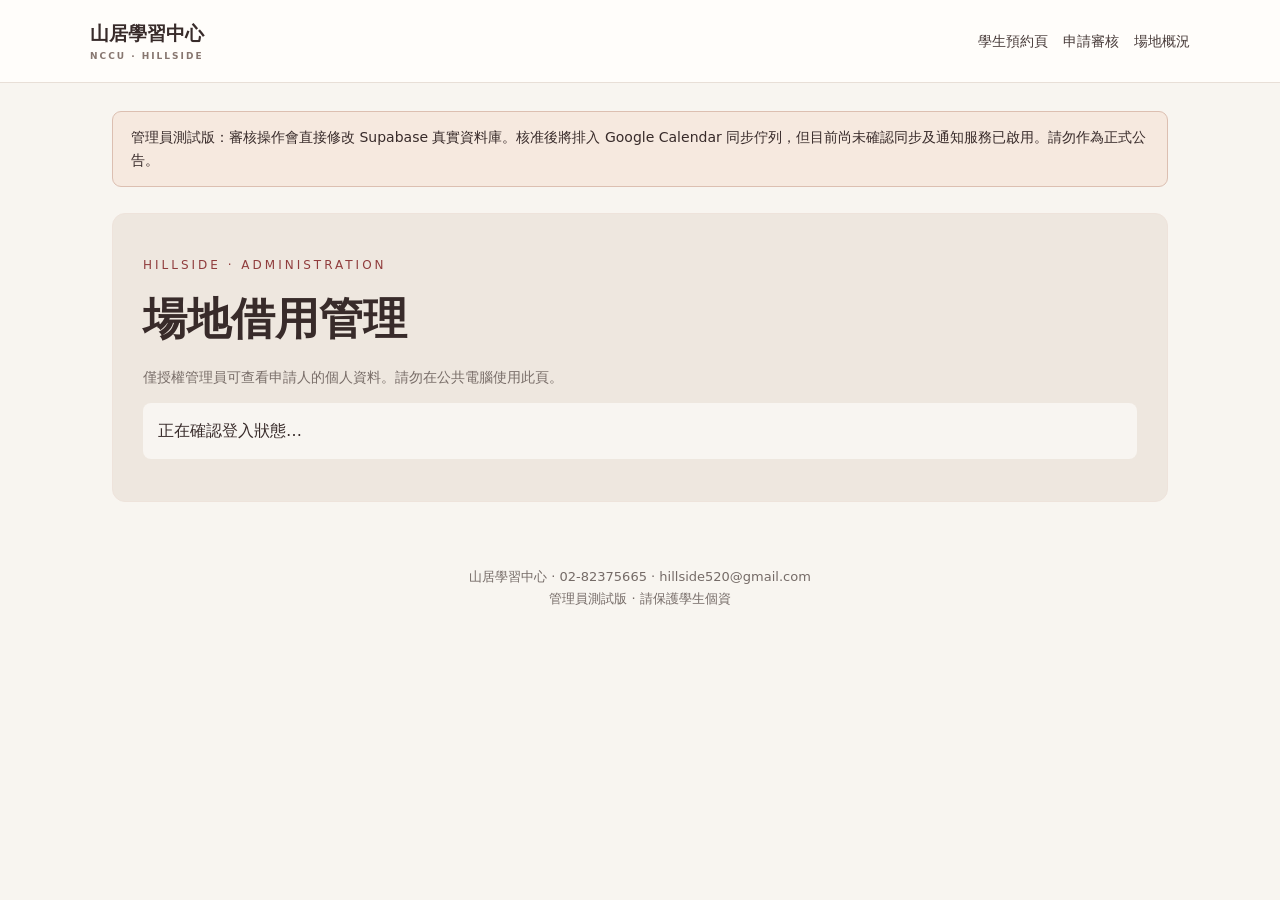
==== admin-live.html @ 6ce3d245 "Add files via upload" ====
<!doctype html><html lang="zh-Hant"><head><meta charset="utf-8"><meta name="viewport" content="width=device-width,initial-scale=1"><title>山居學習中心｜管理員審核測試版</title><link rel="stylesheet" href="live.css"><link rel="stylesheet" href="admin-live.css"></head><body>
<header><a href="index.html" class="brand">山居學習中心 <small>NCCU · HILLSIDE</small></a><nav><a href="booking-live.html">學生預約頁</a><a href="#requests">申請審核</a><a href="#overview">場地概況</a></nav></header>
<main><div class="warning">管理員測試版：審核操作會直接修改 Supabase 真實資料庫。核准後將排入 Google Calendar 同步佇列，但目前尚未確認同步及通知服務已啟用。請勿作為正式公告。</div>
<section class="admin-top"><p class="eyebrow">HILLSIDE · ADMINISTRATION</p><h1>場地借用管理</h1><p class="muted">僅授權管理員可查看申請人的個人資料。請勿在公共電腦使用此頁。</p><div id="authStatus" class="status" role="status">正在確認登入狀態…</div><div class="actions"><button id="login" type="button" hidden>使用政大 Google 登入</button><button id="logout" type="button" class="outline" hidden>登出</button><button id="refresh" type="button" class="outline" hidden>重新讀取申請</button></div></section>
<div id="adminContent" hidden>
<section id="overview"><h2>申請概況</h2><div id="summary" class="summary-grid"></div><p class="muted">顯示最近最多 500 筆申請；數字不代表全校歷史總數。</p></section>
<section id="requests"><h2>申請審核</h2><div class="formgrid"><label>狀態篩選<select id="filter"><option value="reviewable">待處理（含待補件／替代方案）</option><option value="all">全部狀態</option><option value="approved">已核准</option><option value="rejected">未核准</option><option value="cancelled">已取消</option></select></label><label>搜尋活動、姓名、場地<input id="search" type="search" placeholder="輸入關鍵字"></label></div><div id="listStatus" class="status" role="status"></div><div id="bookingList"></div></section>
</div></main><footer>山居學習中心 · 02-82375665 · hillside520@gmail.com<br>管理員測試版 · 請保護學生個資</footer>
<script type="module" src="admin-live.js"></script></body></html>
---- live.css ----
*{box-sizing:border-box}html{scroll-behavior:smooth}body{margin:0;background:#f8f5f0;color:#382b2a;font-family:system-ui,-apple-system,"Noto Sans TC",sans-serif;line-height:1.65}header{display:flex;justify-content:space-between;align-items:center;gap:20px;padding:18px max(22px,calc((100% - 1100px)/2));background:#fffdfa;border-bottom:1px solid #e8dfd7;flex-wrap:wrap}.brand{font-weight:750;font-size:19px;color:#382b2a;text-decoration:none}.brand small{display:block;letter-spacing:2px;font-size:9px;color:#87766f}nav{display:flex;gap:15px;align-items:center;flex-wrap:wrap}nav a{color:#483b39;text-decoration:none;font-size:14px}main{max-width:1100px;margin:auto;padding:28px 22px}.warning{background:#f6e9df;border:1px solid #dcbfb1;padding:14px 18px;border-radius:9px;font-size:14px}.hero{display:grid;grid-template-columns:1fr 1fr;background:#eee7df;margin-top:28px;border-radius:12px;overflow:hidden;min-height:330px}.hero>div{padding:36px}.hero img{width:100%;height:100%;object-fit:cover}.eyebrow{color:#903d3d;letter-spacing:3px;font-size:12px}h1{font-family:serif;font-size:clamp(28px,4vw,44px);line-height:1.45}h2{font-size:25px;margin:0 0 12px}section:not(.hero){margin-top:42px;padding:30px;background:#fff;border:1px solid #eee3db;border-radius:13px}.muted{color:#786d68;font-size:14px}.status,.panel,.policy{background:#f8f5f1;padding:15px;border-radius:8px;margin:12px 0;white-space:pre-wrap;overflow-wrap:anywhere}.status:empty{display:none}.actions,.row{display:flex;gap:12px;align-items:end;flex-wrap:wrap}button{cursor:pointer;background:#883b3e;color:white;border:1px solid #883b3e;border-radius:7px;padding:10px 16px;font:inherit;font-size:14px}button:disabled{opacity:.5;cursor:not-allowed}button.outline,nav button{background:white;color:#883b3e}.formgrid{display:grid;grid-template-columns:repeat(2,minmax(0,1fr));gap:15px}label{display:flex;flex-direction:column;gap:5px;font-size:14px;font-weight:600}input,select,textarea{width:100%;border:1px solid #d9ccc5;border-radius:7px;padding:10px;background:white;font:inherit;color:#382b2a}input[readonly]{background:#f4f0ec}.wide{grid-column:1/-1}.check{flex-direction:row;align-items:start;margin:14px 0}.check input{width:auto;margin-top:6px}.policy{max-height:230px;overflow:auto;font-size:14px;white-space:pre-wrap}.entry{padding:14px 0;border-bottom:1px solid #e7ddd6}.entry:last-child{border-bottom:0}.entry button{margin-top:7px}footer{text-align:center;color:#756b67;font-size:13px;padding:36px 20px}@media(max-width:700px){.hero{grid-template-columns:1fr}.hero img{height:210px;order:-1}.formgrid{grid-template-columns:1fr}.wide{grid-column:auto}section:not(.hero){padding:20px}header{padding:16px}}
---- admin-live.css ----
.admin-top{margin-top:26px!important;background:#eee7df!important}.admin-top h1{margin:8px 0}.summary-grid{display:grid;grid-template-columns:repeat(4,minmax(0,1fr));gap:12px}.stat{border:1px solid #e7ddd6;border-radius:9px;padding:16px;background:#faf7f4}.stat strong{display:block;font-size:27px;color:#883b3e}.booking-card{border:1px solid #e5dad4;border-radius:10px;margin:18px 0;padding:20px;background:#fffdfa}.booking-card h3{margin:0 0 10px;font-size:19px}.meta{display:grid;grid-template-columns:repeat(2,minmax(0,1fr));gap:9px 18px}.meta div{overflow-wrap:anywhere}.meta b{display:block;color:#746762;font-size:12px}.review-box{margin-top:16px;border-top:1px solid #eadfd9;padding-top:15px}.review-box textarea{margin:10px 0}.review-box .actions{align-items:center}.tag{display:inline-block;padding:3px 9px;background:#eee7df;color:#6d3536;border-radius:20px;font-size:12px}.tag.approved{background:#e5efe7;color:#256038}.tag.rejected,.tag.cancelled{background:#f5e9e8;color:#833d3d}.private-notice{font-size:12px;color:#806b61}.empty{padding:20px;text-align:center;color:#756b67}@media(max-width:700px){.summary-grid{grid-template-columns:repeat(2,minmax(0,1fr))}.meta{grid-template-columns:1fr}}
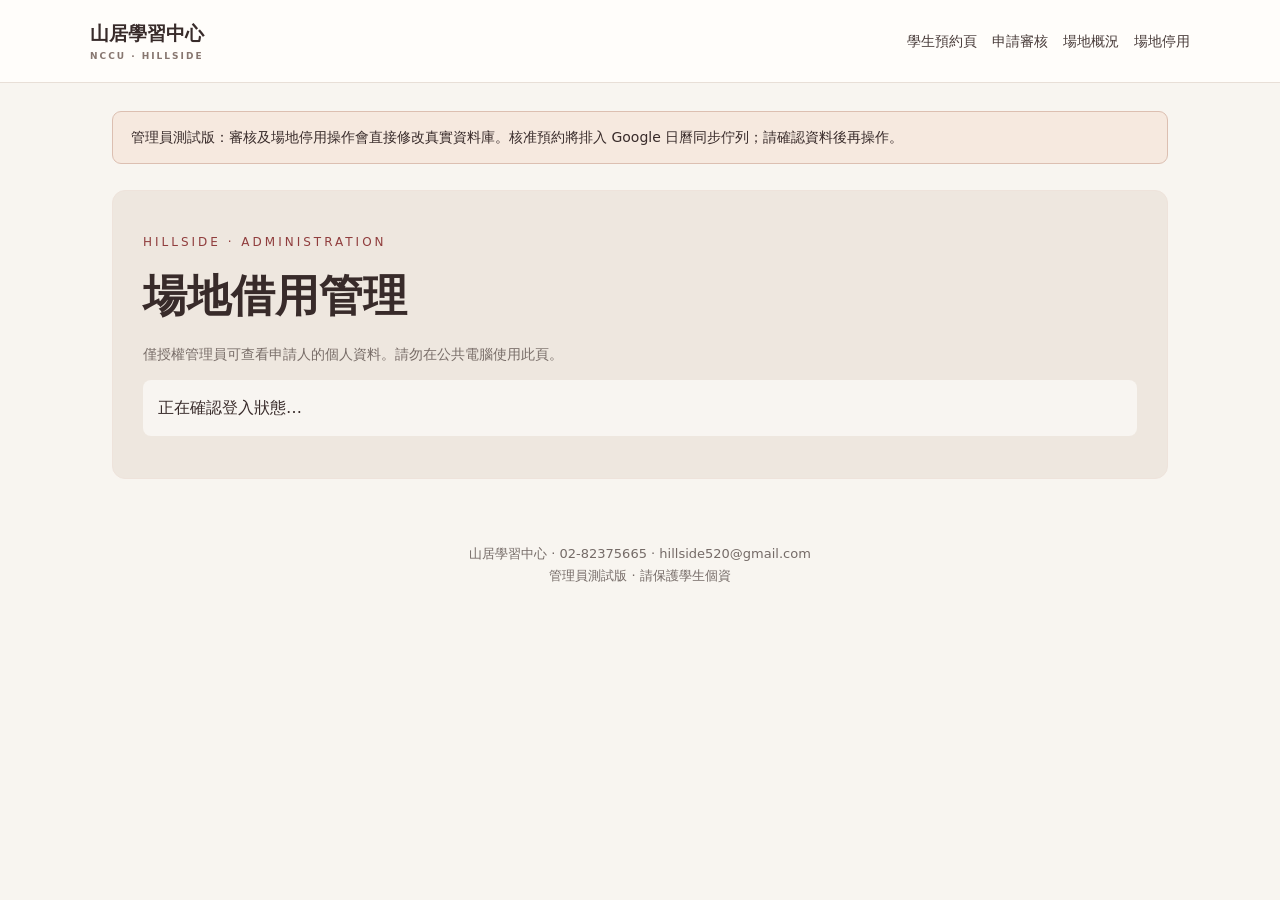
==== commit 4ee355e4: "Update admin-live.html" ====
--- a/admin-live.html
+++ b/admin-live.html
@@ -1,9 +1,10 @@
 <!doctype html><html lang="zh-Hant"><head><meta charset="utf-8"><meta name="viewport" content="width=device-width,initial-scale=1"><title>山居學習中心｜管理員審核測試版</title><link rel="stylesheet" href="live.css"><link rel="stylesheet" href="admin-live.css"></head><body>
-<header><a href="index.html" class="brand">山居學習中心 <small>NCCU · HILLSIDE</small></a><nav><a href="booking-live.html">學生預約頁</a><a href="#requests">申請審核</a><a href="#overview">場地概況</a></nav></header>
-<main><div class="warning">管理員測試版：審核操作會直接修改 Supabase 真實資料庫。核准後將排入 Google Calendar 同步佇列，但目前尚未確認同步及通知服務已啟用。請勿作為正式公告。</div>
+<header><a href="index.html" class="brand">山居學習中心 <small>NCCU · HILLSIDE</small></a><nav><a href="booking-live.html">學生預約頁</a><a href="#requests">申請審核</a><a href="#overview">場地概況</a><a href="#room-blocks">場地停用</a></nav></header>
+<main><div class="warning">管理員測試版：審核及場地停用操作會直接修改真實資料庫。核准預約將排入 Google 日曆同步佇列；請確認資料後再操作。</div>
 <section class="admin-top"><p class="eyebrow">HILLSIDE · ADMINISTRATION</p><h1>場地借用管理</h1><p class="muted">僅授權管理員可查看申請人的個人資料。請勿在公共電腦使用此頁。</p><div id="authStatus" class="status" role="status">正在確認登入狀態…</div><div class="actions"><button id="login" type="button" hidden>使用政大 Google 登入</button><button id="logout" type="button" class="outline" hidden>登出</button><button id="refresh" type="button" class="outline" hidden>重新讀取申請</button></div></section>
 <div id="adminContent" hidden>
 <section id="overview"><h2>申請概況</h2><div id="summary" class="summary-grid"></div><p class="muted">顯示最近最多 500 筆申請；數字不代表全校歷史總數。</p></section>
 <section id="requests"><h2>申請審核</h2><div class="formgrid"><label>狀態篩選<select id="filter"><option value="reviewable">待處理（含待補件／替代方案）</option><option value="all">全部狀態</option><option value="approved">已核准</option><option value="rejected">未核准</option><option value="cancelled">已取消</option></select></label><label>搜尋活動、姓名、場地<input id="search" type="search" placeholder="輸入關鍵字"></label></div><div id="listStatus" class="status" role="status"></div><div id="bookingList"></div></section>
-</div></main><footer>山居學習中心 · 02-82375665 · hillside520@gmail.com<br>管理員測試版 · 請保護學生個資</footer>
+<section id="room-blocks"><h2>場地停用管理</h2><p class="muted">停用時段將在學生公開日曆顯示「不開放借用」，不公開內部原因。設定前請確認時間；目前不提供解除停用按鈕。</p>
+<form id="blockForm"><div class="formgrid"><label>停用場地<select id="blockRoom" required><option value="a">木地板 A</option><option value="b">木地板 B</option><option value="stars">群星室</option><option value="e">E 化教室</option></select></label><label>停用原因（僅管理員可見）<input id="blockReason" type="text" maxlength="300" required placeholder="例如：設備維修"></label><label>開始時間（台灣時間）<input id="blockStart" type="datetime-local" required></label><label>結束時間（台灣時間）<input id="blockEnd" type="datetime-local" required></label></div><div class="actions"><button id="blockSubmit" type="submit">新增停用時段</button><button id="blockRefresh" type="button" class="outline">重新讀取停用紀錄</button></div></form><div id="blockStatus" class="status" role="status">尚未讀取停用紀錄。</div><div id="blockList"></div></section></div></main><footer>山居學習中心 · 02-82375665 · hillside520@gmail.com<br>管理員測試版 · 請保護學生個資</footer>
 <script type="module" src="admin-live.js"></script></body></html>
--- a/live.css
+++ b/live.css
@@ -1 +1,3 @@
-*{box-sizing:border-box}html{scroll-behavior:smooth}body{margin:0;background:#f8f5f0;color:#382b2a;font-family:system-ui,-apple-system,"Noto Sans TC",sans-serif;line-height:1.65}header{display:flex;justify-content:space-between;align-items:center;gap:20px;padding:18px max(22px,calc((100% - 1100px)/2));background:#fffdfa;border-bottom:1px solid #e8dfd7;flex-wrap:wrap}.brand{font-weight:750;font-size:19px;color:#382b2a;text-decoration:none}.brand small{display:block;letter-spacing:2px;font-size:9px;color:#87766f}nav{display:flex;gap:15px;align-items:center;flex-wrap:wrap}nav a{color:#483b39;text-decoration:none;font-size:14px}main{max-width:1100px;margin:auto;padding:28px 22px}.warning{background:#f6e9df;border:1px solid #dcbfb1;padding:14px 18px;border-radius:9px;font-size:14px}.hero{display:grid;grid-template-columns:1fr 1fr;background:#eee7df;margin-top:28px;border-radius:12px;overflow:hidden;min-height:330px}.hero>div{padding:36px}.hero img{width:100%;height:100%;object-fit:cover}.eyebrow{color:#903d3d;letter-spacing:3px;font-size:12px}h1{font-family:serif;font-size:clamp(28px,4vw,44px);line-height:1.45}h2{font-size:25px;margin:0 0 12px}section:not(.hero){margin-top:42px;padding:30px;background:#fff;border:1px solid #eee3db;border-radius:13px}.muted{color:#786d68;font-size:14px}.status,.panel,.policy{background:#f8f5f1;padding:15px;border-radius:8px;margin:12px 0;white-space:pre-wrap;overflow-wrap:anywhere}.status:empty{display:none}.actions,.row{display:flex;gap:12px;align-items:end;flex-wrap:wrap}button{cursor:pointer;background:#883b3e;color:white;border:1px solid #883b3e;border-radius:7px;padding:10px 16px;font:inherit;font-size:14px}button:disabled{opacity:.5;cursor:not-allowed}button.outline,nav button{background:white;color:#883b3e}.formgrid{display:grid;grid-template-columns:repeat(2,minmax(0,1fr));gap:15px}label{display:flex;flex-direction:column;gap:5px;font-size:14px;font-weight:600}input,select,textarea{width:100%;border:1px solid #d9ccc5;border-radius:7px;padding:10px;background:white;font:inherit;color:#382b2a}input[readonly]{background:#f4f0ec}.wide{grid-column:1/-1}.check{flex-direction:row;align-items:start;margin:14px 0}.check input{width:auto;margin-top:6px}.policy{max-height:230px;overflow:auto;font-size:14px;white-space:pre-wrap}.entry{padding:14px 0;border-bottom:1px solid #e7ddd6}.entry:last-child{border-bottom:0}.entry button{margin-top:7px}footer{text-align:center;color:#756b67;font-size:13px;padding:36px 20px}@media(max-width:700px){.hero{grid-template-columns:1fr}.hero img{height:210px;order:-1}.formgrid{grid-template-columns:1fr}.wide{grid-column:auto}section:not(.hero){padding:20px}header{padding:16px}}+*{box-sizing:border-box}html{scroll-behavior:smooth}body{margin:0;background:#f8f5f0;color:#382b2a;font-family:system-ui,-apple-system,"Noto Sans TC",sans-serif;line-height:1.65}header{display:flex;justify-content:space-between;align-items:center;gap:20px;padding:18px max(22px,calc((100% - 1100px)/2));background:#fffdfa;border-bottom:1px solid #e8dfd7;flex-wrap:wrap}.brand{font-weight:750;font-size:19px;color:#382b2a;text-decoration:none}.brand small{display:block;letter-spacing:2px;font-size:9px;color:#87766f}nav{display:flex;gap:15px;align-items:center;flex-wrap:wrap}nav a{color:#483b39;text-decoration:none;font-size:14px}main{max-width:1100px;margin:auto;padding:28px 22px}.warning{background:#f6e9df;border:1px solid #dcbfb1;padding:14px 18px;border-radius:9px;font-size:14px}.hero{display:grid;grid-template-columns:1fr 1fr;background:#eee7df;margin-top:28px;border-radius:12px;overflow:hidden;min-height:330px}.hero>div{padding:36px}.hero img{width:100%;height:100%;object-fit:cover}.eyebrow{color:#903d3d;letter-spacing:3px;font-size:12px}h1{font-family:serif;font-size:clamp(28px,4vw,44px);line-height:1.45}h2{font-size:25px;margin:0 0 12px}section:not(.hero){margin-top:42px;padding:30px;background:#fff;border:1px solid #eee3db;border-radius:13px}.muted{color:#786d68;font-size:14px}.status,.panel,.policy{background:#f8f5f1;padding:15px;border-radius:8px;margin:12px 0;white-space:pre-wrap;overflow-wrap:anywhere}.status:empty{display:none}.actions,.row{display:flex;gap:12px;align-items:end;flex-wrap:wrap}button{cursor:pointer;background:#883b3e;color:white;border:1px solid #883b3e;border-radius:7px;padding:10px 16px;font:inherit;font-size:14px}button:disabled{opacity:.5;cursor:not-allowed}button.outline,nav button{background:white;color:#883b3e}.formgrid{display:grid;grid-template-columns:repeat(2,minmax(0,1fr));gap:15px}label{display:flex;flex-direction:column;gap:5px;font-size:14px;font-weight:600}input,select,textarea{width:100%;border:1px solid #d9ccc5;border-radius:7px;padding:10px;background:white;font:inherit;color:#382b2a}input[readonly]{background:#f4f0ec}.wide{grid-column:1/-1}.check{flex-direction:row;align-items:start;margin:14px 0}.check input{width:auto;margin-top:6px}.policy{max-height:230px;overflow:auto;font-size:14px;white-space:pre-wrap}.entry{padding:14px 0;border-bottom:1px solid #e7ddd6}.entry:last-child{border-bottom:0}.entry button{margin-top:7px}footer{text-align:center;color:#756b67;font-size:13px;padding:36px 20px}@media(max-width:700px){.hero{grid-template-columns:1fr}.hero img{height:210px;order:-1}.formgrid{grid-template-columns:1fr}.wide{grid-column:auto}section:not(.hero){padding:20px}header{padding:16px}}
+/* Phase 4: responsive four-room calendar */
+.calendar-toolbar,.calendar-nav,.room-filters,.calendar-entry{display:flex;align-items:center;gap:10px;flex-wrap:wrap}.calendar-toolbar{justify-content:space-between;margin:20px 0 14px}.calendar-nav strong{min-width:150px;text-align:center}.calendar-nav button{padding:5px 12px}.room-filters{gap:8px;margin:10px 0 16px}.room-filter{display:flex;flex-direction:row;align-items:center;gap:7px;padding:7px 11px;border:1px solid #e7ddd6;border-radius:22px;font-weight:500;cursor:pointer;background:#fff}.room-filter.all{background:#f8f2ee}.room-filter input{width:auto;accent-color:#883b3e}.room-dot{display:inline-block;flex:none;width:10px;height:10px;background:var(--room-color);border-radius:50%}.calendar-weekdays,.calendar-grid{display:grid;grid-template-columns:repeat(7,minmax(0,1fr));gap:5px}.calendar-weekdays{margin-bottom:7px;text-align:center;color:#756b67;font-size:13px}.calendar-day{min-width:0;min-height:78px;background:#fffdfa;color:#382b2a;border:1px solid #e9e1da;border-radius:8px;padding:8px;display:flex;flex-direction:column;align-items:flex-start;justify-content:space-between;font-size:14px}.calendar-day:hover{background:#f7eee8}.calendar-day.active{border:2px solid #883b3e;background:#f8f0ec}.calendar-day.is-today>span:first-child{font-weight:800;text-decoration:underline}.calendar-dots{display:flex;flex-wrap:wrap;gap:4px}.calendar-empty{min-height:78px}.day-detail{margin-top:24px}.day-detail h3{font-size:17px;margin:0}.calendar-entry{padding:10px 0;border-bottom:1px solid #e7ddd6}.calendar-entry:last-child{border-bottom:0}.calendar-entry strong{min-width:90px}.calendar-entry span:last-child{margin-left:auto;color:#786d68;font-size:13px}@media(max-width:600px){.calendar-day{min-height:56px;padding:5px}.calendar-empty{min-height:56px}.calendar-dots{gap:3px}.calendar-dots .room-dot{width:7px;height:7px}.calendar-nav strong{min-width:115px}.calendar-entry span:last-child{margin-left:0}}
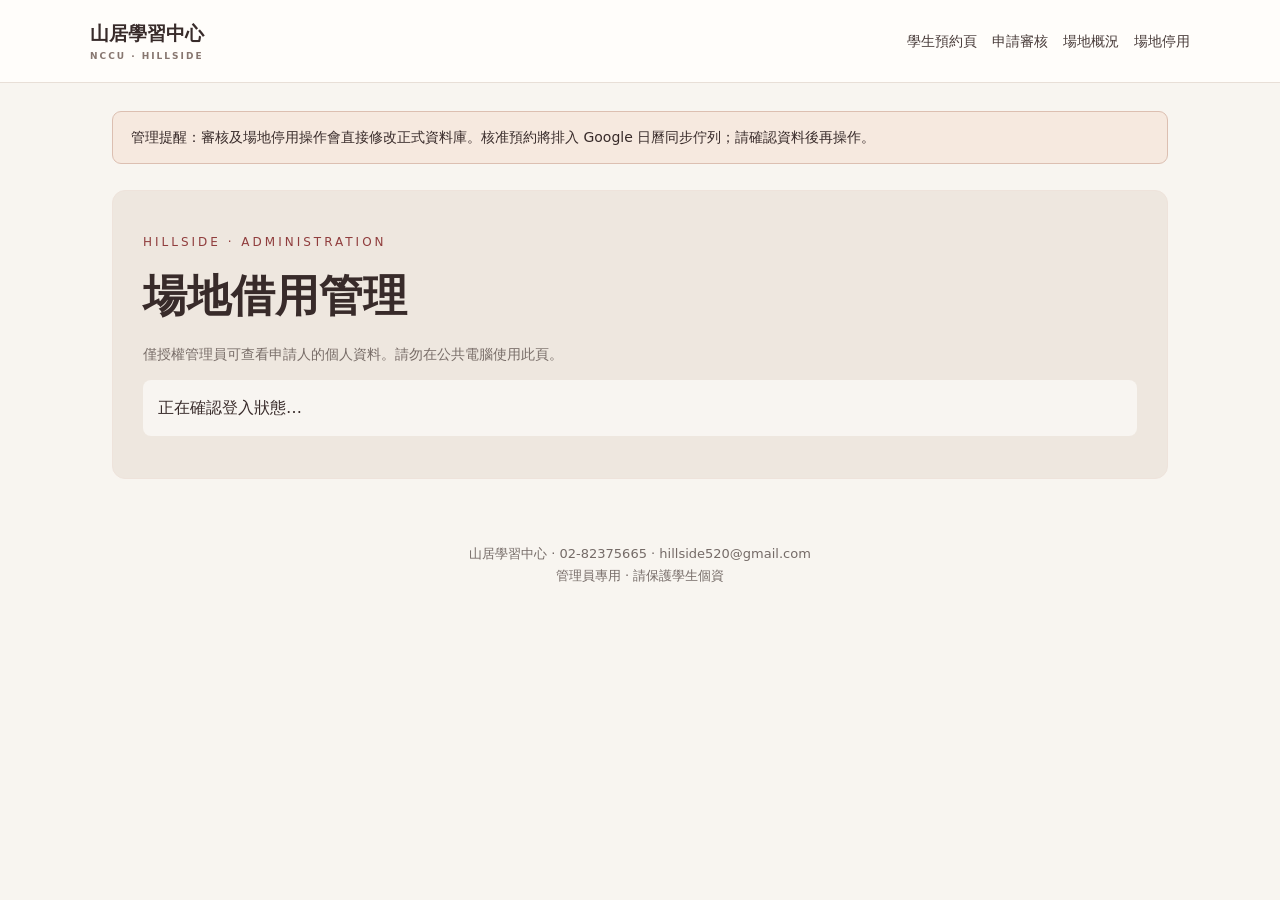
==== commit df8c05bb: "Add all-room holiday closure form to admin interface" ====
--- a/admin-live.html
+++ b/admin-live.html
@@ -1,10 +1,10 @@
-<!doctype html><html lang="zh-Hant"><head><meta charset="utf-8"><meta name="viewport" content="width=device-width,initial-scale=1"><title>山居學習中心｜管理員審核測試版</title><link rel="stylesheet" href="live.css"><link rel="stylesheet" href="admin-live.css"></head><body>
+<!doctype html><html lang="zh-Hant"><head><meta charset="utf-8"><meta name="viewport" content="width=device-width,initial-scale=1"><title>山居學習中心｜管理後台</title><link rel="stylesheet" href="live.css"><link rel="stylesheet" href="admin-live.css"></head><body>
 <header><a href="index.html" class="brand">山居學習中心 <small>NCCU · HILLSIDE</small></a><nav><a href="booking-live.html">學生預約頁</a><a href="#requests">申請審核</a><a href="#overview">場地概況</a><a href="#room-blocks">場地停用</a></nav></header>
-<main><div class="warning">管理員測試版：審核及場地停用操作會直接修改真實資料庫。核准預約將排入 Google 日曆同步佇列；請確認資料後再操作。</div>
+<main><div class="warning">管理提醒：審核及場地停用操作會直接修改正式資料庫。核准預約將排入 Google 日曆同步佇列；請確認資料後再操作。</div>
 <section class="admin-top"><p class="eyebrow">HILLSIDE · ADMINISTRATION</p><h1>場地借用管理</h1><p class="muted">僅授權管理員可查看申請人的個人資料。請勿在公共電腦使用此頁。</p><div id="authStatus" class="status" role="status">正在確認登入狀態…</div><div class="actions"><button id="login" type="button" hidden>使用政大 Google 登入</button><button id="logout" type="button" class="outline" hidden>登出</button><button id="refresh" type="button" class="outline" hidden>重新讀取申請</button></div></section>
 <div id="adminContent" hidden>
 <section id="overview"><h2>申請概況</h2><div id="summary" class="summary-grid"></div><p class="muted">顯示最近最多 500 筆申請；數字不代表全校歷史總數。</p></section>
 <section id="requests"><h2>申請審核</h2><div class="formgrid"><label>狀態篩選<select id="filter"><option value="reviewable">待處理（含待補件／替代方案）</option><option value="all">全部狀態</option><option value="approved">已核准</option><option value="rejected">未核准</option><option value="cancelled">已取消</option></select></label><label>搜尋活動、姓名、場地<input id="search" type="search" placeholder="輸入關鍵字"></label></div><div id="listStatus" class="status" role="status"></div><div id="bookingList"></div></section>
-<section id="room-blocks"><h2>場地停用管理</h2><p class="muted">停用時段將在學生公開日曆顯示「不開放借用」，不公開內部原因。設定前請確認時間；目前不提供解除停用按鈕。</p>
-<form id="blockForm"><div class="formgrid"><label>停用場地<select id="blockRoom" required><option value="a">木地板 A</option><option value="b">木地板 B</option><option value="stars">群星室</option><option value="e">E 化教室</option></select></label><label>停用原因（僅管理員可見）<input id="blockReason" type="text" maxlength="300" required placeholder="例如：設備維修"></label><label>開始時間（台灣時間）<input id="blockStart" type="datetime-local" required></label><label>結束時間（台灣時間）<input id="blockEnd" type="datetime-local" required></label></div><div class="actions"><button id="blockSubmit" type="submit">新增停用時段</button><button id="blockRefresh" type="button" class="outline">重新讀取停用紀錄</button></div></form><div id="blockStatus" class="status" role="status">尚未讀取停用紀錄。</div><div id="blockList"></div></section></div></main><footer>山居學習中心 · 02-82375665 · hillside520@gmail.com<br>管理員測試版 · 請保護學生個資</footer>
+<section id="room-blocks"><h2>場地停用管理</h2><p class="muted">停用時段將在學生公開日曆顯示「不開放借用」，不公開內部原因。設定前請確認日期與時間；既有停用紀錄可由管理員解除。</p>
+<form id="batchBlockForm"><h3>寒暑假及全館閉館</h3><p class="muted">一次停用木地板 A、木地板 B、群星室及 E 化教室。結束日期包含當天；若與已核准預約、外部活動或既有停用重疊，整批不會建立。</p><div class="formgrid"><label>閉館類型<select id="batchType" required><option value="寒假閉館">寒假閉館</option><option value="暑假閉館">暑假閉館</option><option value="臨時閉館">臨時閉館</option><option value="其他全館停用">其他全館停用</option></select></label><label>補充說明（僅管理員可見，選填）<input id="batchNote" type="text" maxlength="240" placeholder="例如：依學年度行事曆"></label><label>開始日期（台灣時間）<input id="batchStart" type="date" required></label><label>結束日期（含當日）<input id="batchEnd" type="date" required></label></div><div class="actions"><button id="batchSubmit" type="submit">設定全部場地閉館</button></div><div id="batchStatus" class="status" role="status">尚未設定閉館期間。</div></form><hr><h3>單一場地停用</h3><form id="blockForm"><div class="formgrid"><label>停用場地<select id="blockRoom" required><option value="a">木地板 A</option><option value="b">木地板 B</option><option value="stars">群星室</option><option value="e">E 化教室</option></select></label><label>停用原因（僅管理員可見）<input id="blockReason" type="text" maxlength="300" required placeholder="例如：設備維修"></label><label>開始時間（台灣時間）<input id="blockStart" type="datetime-local" required></label><label>結束時間（台灣時間）<input id="blockEnd" type="datetime-local" required></label></div><div class="actions"><button id="blockSubmit" type="submit">新增停用時段</button><button id="blockRefresh" type="button" class="outline">重新讀取停用紀錄</button></div></form><div id="blockStatus" class="status" role="status">尚未讀取停用紀錄。</div><div id="blockList"></div></section></div></main><footer>山居學習中心 · 02-82375665 · hillside520@gmail.com<br>管理員專用 · 請保護學生個資</footer>
 <script type="module" src="admin-live.js"></script></body></html>
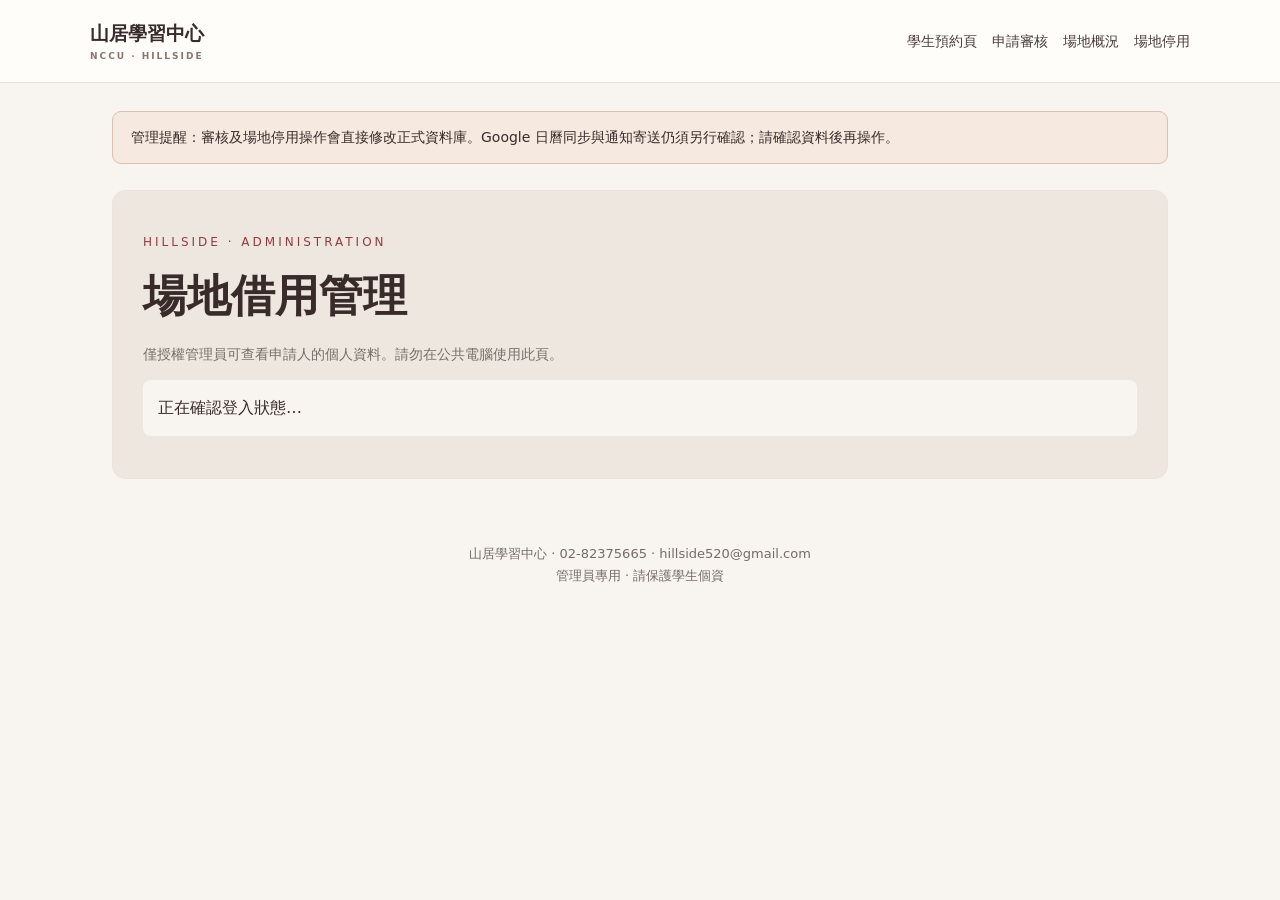
==== commit 2ded9b34: "Clarify calendar sync is not confirmed by booking approval or cancellation" ====
--- a/admin-live.html
+++ b/admin-live.html
@@ -1,10 +1,10 @@
 <!doctype html><html lang="zh-Hant"><head><meta charset="utf-8"><meta name="viewport" content="width=device-width,initial-scale=1"><title>山居學習中心｜管理後台</title><link rel="stylesheet" href="live.css"><link rel="stylesheet" href="admin-live.css"></head><body>
 <header><a href="index.html" class="brand">山居學習中心 <small>NCCU · HILLSIDE</small></a><nav><a href="booking-live.html">學生預約頁</a><a href="#requests">申請審核</a><a href="#overview">場地概況</a><a href="#room-blocks">場地停用</a></nav></header>
-<main><div class="warning">管理提醒：審核及場地停用操作會直接修改正式資料庫。核准預約將排入 Google 日曆同步佇列；請確認資料後再操作。</div>
+<main><div class="warning">管理提醒：審核及場地停用操作會直接修改正式資料庫。Google 日曆同步與通知寄送仍須另行確認；請確認資料後再操作。</div>
 <section class="admin-top"><p class="eyebrow">HILLSIDE · ADMINISTRATION</p><h1>場地借用管理</h1><p class="muted">僅授權管理員可查看申請人的個人資料。請勿在公共電腦使用此頁。</p><div id="authStatus" class="status" role="status">正在確認登入狀態…</div><div class="actions"><button id="login" type="button" hidden>使用政大 Google 登入</button><button id="logout" type="button" class="outline" hidden>登出</button><button id="refresh" type="button" class="outline" hidden>重新讀取申請</button></div></section>
 <div id="adminContent" hidden>
 <section id="overview"><h2>申請概況</h2><div id="summary" class="summary-grid"></div><p class="muted">顯示最近最多 500 筆申請；數字不代表全校歷史總數。</p></section>
 <section id="requests"><h2>申請審核</h2><div class="formgrid"><label>狀態篩選<select id="filter"><option value="reviewable">待處理（含待補件／替代方案）</option><option value="all">全部狀態</option><option value="approved">已核准</option><option value="rejected">未核准</option><option value="cancelled">已取消</option></select></label><label>搜尋活動、姓名、場地<input id="search" type="search" placeholder="輸入關鍵字"></label></div><div id="listStatus" class="status" role="status"></div><div id="bookingList"></div></section>
-<section id="room-blocks"><h2>場地停用管理</h2><p class="muted">停用時段將在學生公開日曆顯示「不開放借用」，不公開內部原因。設定前請確認日期與時間；既有停用紀錄可由管理員解除。</p>
+<section id="room-blocks"><h2>場地停用管理</h2><p class="muted">停用時段將在學生公開日曆顯示「不開放借用」，內部原因不會公開。設定前請確認日期與時間；既有停用紀錄可由管理員解除。</p>
 <form id="batchBlockForm"><h3>寒暑假及全館閉館</h3><p class="muted">一次停用木地板 A、木地板 B、群星室及 E 化教室。結束日期包含當天；若與已核准預約、外部活動或既有停用重疊，整批不會建立。</p><div class="formgrid"><label>閉館類型<select id="batchType" required><option value="寒假閉館">寒假閉館</option><option value="暑假閉館">暑假閉館</option><option value="臨時閉館">臨時閉館</option><option value="其他全館停用">其他全館停用</option></select></label><label>補充說明（僅管理員可見，選填）<input id="batchNote" type="text" maxlength="240" placeholder="例如：依學年度行事曆"></label><label>開始日期（台灣時間）<input id="batchStart" type="date" required></label><label>結束日期（含當日）<input id="batchEnd" type="date" required></label></div><div class="actions"><button id="batchSubmit" type="submit">設定全部場地閉館</button></div><div id="batchStatus" class="status" role="status">尚未設定閉館期間。</div></form><hr><h3>單一場地停用</h3><form id="blockForm"><div class="formgrid"><label>停用場地<select id="blockRoom" required><option value="a">木地板 A</option><option value="b">木地板 B</option><option value="stars">群星室</option><option value="e">E 化教室</option></select></label><label>停用原因（僅管理員可見）<input id="blockReason" type="text" maxlength="300" required placeholder="例如：設備維修"></label><label>開始時間（台灣時間）<input id="blockStart" type="datetime-local" required></label><label>結束時間（台灣時間）<input id="blockEnd" type="datetime-local" required></label></div><div class="actions"><button id="blockSubmit" type="submit">新增停用時段</button><button id="blockRefresh" type="button" class="outline">重新讀取停用紀錄</button></div></form><div id="blockStatus" class="status" role="status">尚未讀取停用紀錄。</div><div id="blockList"></div></section></div></main><footer>山居學習中心 · 02-82375665 · hillside520@gmail.com<br>管理員專用 · 請保護學生個資</footer>
 <script type="module" src="admin-live.js"></script></body></html>
--- a/live.css
+++ b/live.css
@@ -1,3 +1,6 @@
 *{box-sizing:border-box}html{scroll-behavior:smooth}body{margin:0;background:#f8f5f0;color:#382b2a;font-family:system-ui,-apple-system,"Noto Sans TC",sans-serif;line-height:1.65}header{display:flex;justify-content:space-between;align-items:center;gap:20px;padding:18px max(22px,calc((100% - 1100px)/2));background:#fffdfa;border-bottom:1px solid #e8dfd7;flex-wrap:wrap}.brand{font-weight:750;font-size:19px;color:#382b2a;text-decoration:none}.brand small{display:block;letter-spacing:2px;font-size:9px;color:#87766f}nav{display:flex;gap:15px;align-items:center;flex-wrap:wrap}nav a{color:#483b39;text-decoration:none;font-size:14px}main{max-width:1100px;margin:auto;padding:28px 22px}.warning{background:#f6e9df;border:1px solid #dcbfb1;padding:14px 18px;border-radius:9px;font-size:14px}.hero{display:grid;grid-template-columns:1fr 1fr;background:#eee7df;margin-top:28px;border-radius:12px;overflow:hidden;min-height:330px}.hero>div{padding:36px}.hero img{width:100%;height:100%;object-fit:cover}.eyebrow{color:#903d3d;letter-spacing:3px;font-size:12px}h1{font-family:serif;font-size:clamp(28px,4vw,44px);line-height:1.45}h2{font-size:25px;margin:0 0 12px}section:not(.hero){margin-top:42px;padding:30px;background:#fff;border:1px solid #eee3db;border-radius:13px}.muted{color:#786d68;font-size:14px}.status,.panel,.policy{background:#f8f5f1;padding:15px;border-radius:8px;margin:12px 0;white-space:pre-wrap;overflow-wrap:anywhere}.status:empty{display:none}.actions,.row{display:flex;gap:12px;align-items:end;flex-wrap:wrap}button{cursor:pointer;background:#883b3e;color:white;border:1px solid #883b3e;border-radius:7px;padding:10px 16px;font:inherit;font-size:14px}button:disabled{opacity:.5;cursor:not-allowed}button.outline,nav button{background:white;color:#883b3e}.formgrid{display:grid;grid-template-columns:repeat(2,minmax(0,1fr));gap:15px}label{display:flex;flex-direction:column;gap:5px;font-size:14px;font-weight:600}input,select,textarea{width:100%;border:1px solid #d9ccc5;border-radius:7px;padding:10px;background:white;font:inherit;color:#382b2a}input[readonly]{background:#f4f0ec}.wide{grid-column:1/-1}.check{flex-direction:row;align-items:start;margin:14px 0}.check input{width:auto;margin-top:6px}.policy{max-height:230px;overflow:auto;font-size:14px;white-space:pre-wrap}.entry{padding:14px 0;border-bottom:1px solid #e7ddd6}.entry:last-child{border-bottom:0}.entry button{margin-top:7px}footer{text-align:center;color:#756b67;font-size:13px;padding:36px 20px}@media(max-width:700px){.hero{grid-template-columns:1fr}.hero img{height:210px;order:-1}.formgrid{grid-template-columns:1fr}.wide{grid-column:auto}section:not(.hero){padding:20px}header{padding:16px}}
 /* Phase 4: responsive four-room calendar */
 .calendar-toolbar,.calendar-nav,.room-filters,.calendar-entry{display:flex;align-items:center;gap:10px;flex-wrap:wrap}.calendar-toolbar{justify-content:space-between;margin:20px 0 14px}.calendar-nav strong{min-width:150px;text-align:center}.calendar-nav button{padding:5px 12px}.room-filters{gap:8px;margin:10px 0 16px}.room-filter{display:flex;flex-direction:row;align-items:center;gap:7px;padding:7px 11px;border:1px solid #e7ddd6;border-radius:22px;font-weight:500;cursor:pointer;background:#fff}.room-filter.all{background:#f8f2ee}.room-filter input{width:auto;accent-color:#883b3e}.room-dot{display:inline-block;flex:none;width:10px;height:10px;background:var(--room-color);border-radius:50%}.calendar-weekdays,.calendar-grid{display:grid;grid-template-columns:repeat(7,minmax(0,1fr));gap:5px}.calendar-weekdays{margin-bottom:7px;text-align:center;color:#756b67;font-size:13px}.calendar-day{min-width:0;min-height:78px;background:#fffdfa;color:#382b2a;border:1px solid #e9e1da;border-radius:8px;padding:8px;display:flex;flex-direction:column;align-items:flex-start;justify-content:space-between;font-size:14px}.calendar-day:hover{background:#f7eee8}.calendar-day.active{border:2px solid #883b3e;background:#f8f0ec}.calendar-day.is-today>span:first-child{font-weight:800;text-decoration:underline}.calendar-dots{display:flex;flex-wrap:wrap;gap:4px}.calendar-empty{min-height:78px}.day-detail{margin-top:24px}.day-detail h3{font-size:17px;margin:0}.calendar-entry{padding:10px 0;border-bottom:1px solid #e7ddd6}.calendar-entry:last-child{border-bottom:0}.calendar-entry strong{min-width:90px}.calendar-entry span:last-child{margin-left:auto;color:#786d68;font-size:13px}@media(max-width:600px){.calendar-day{min-height:56px;padding:5px}.calendar-empty{min-height:56px}.calendar-dots{gap:3px}.calendar-dots .room-dot{width:7px;height:7px}.calendar-nav strong{min-width:115px}.calendar-entry span:last-child{margin-left:0}}
+
+/* Closed dates in public booking calendar */
+.calendar-day.calendar-closed{background:#f0eeeb;color:#736e6b;border-color:#ded8d2}.calendar-day.calendar-closed.active{border:2px solid #883b3e;background:#eae2dd}.calendar-closed-label{font-size:10px;font-weight:700;line-height:1.3;color:#7c5451}.closed-day-notice{margin:0 0 10px;font-weight:700;color:#883b3e}.calendar-day.calendar-closed:hover{background:#e8e3df}@media(max-width:600px){.calendar-closed-label{font-size:9px}}
